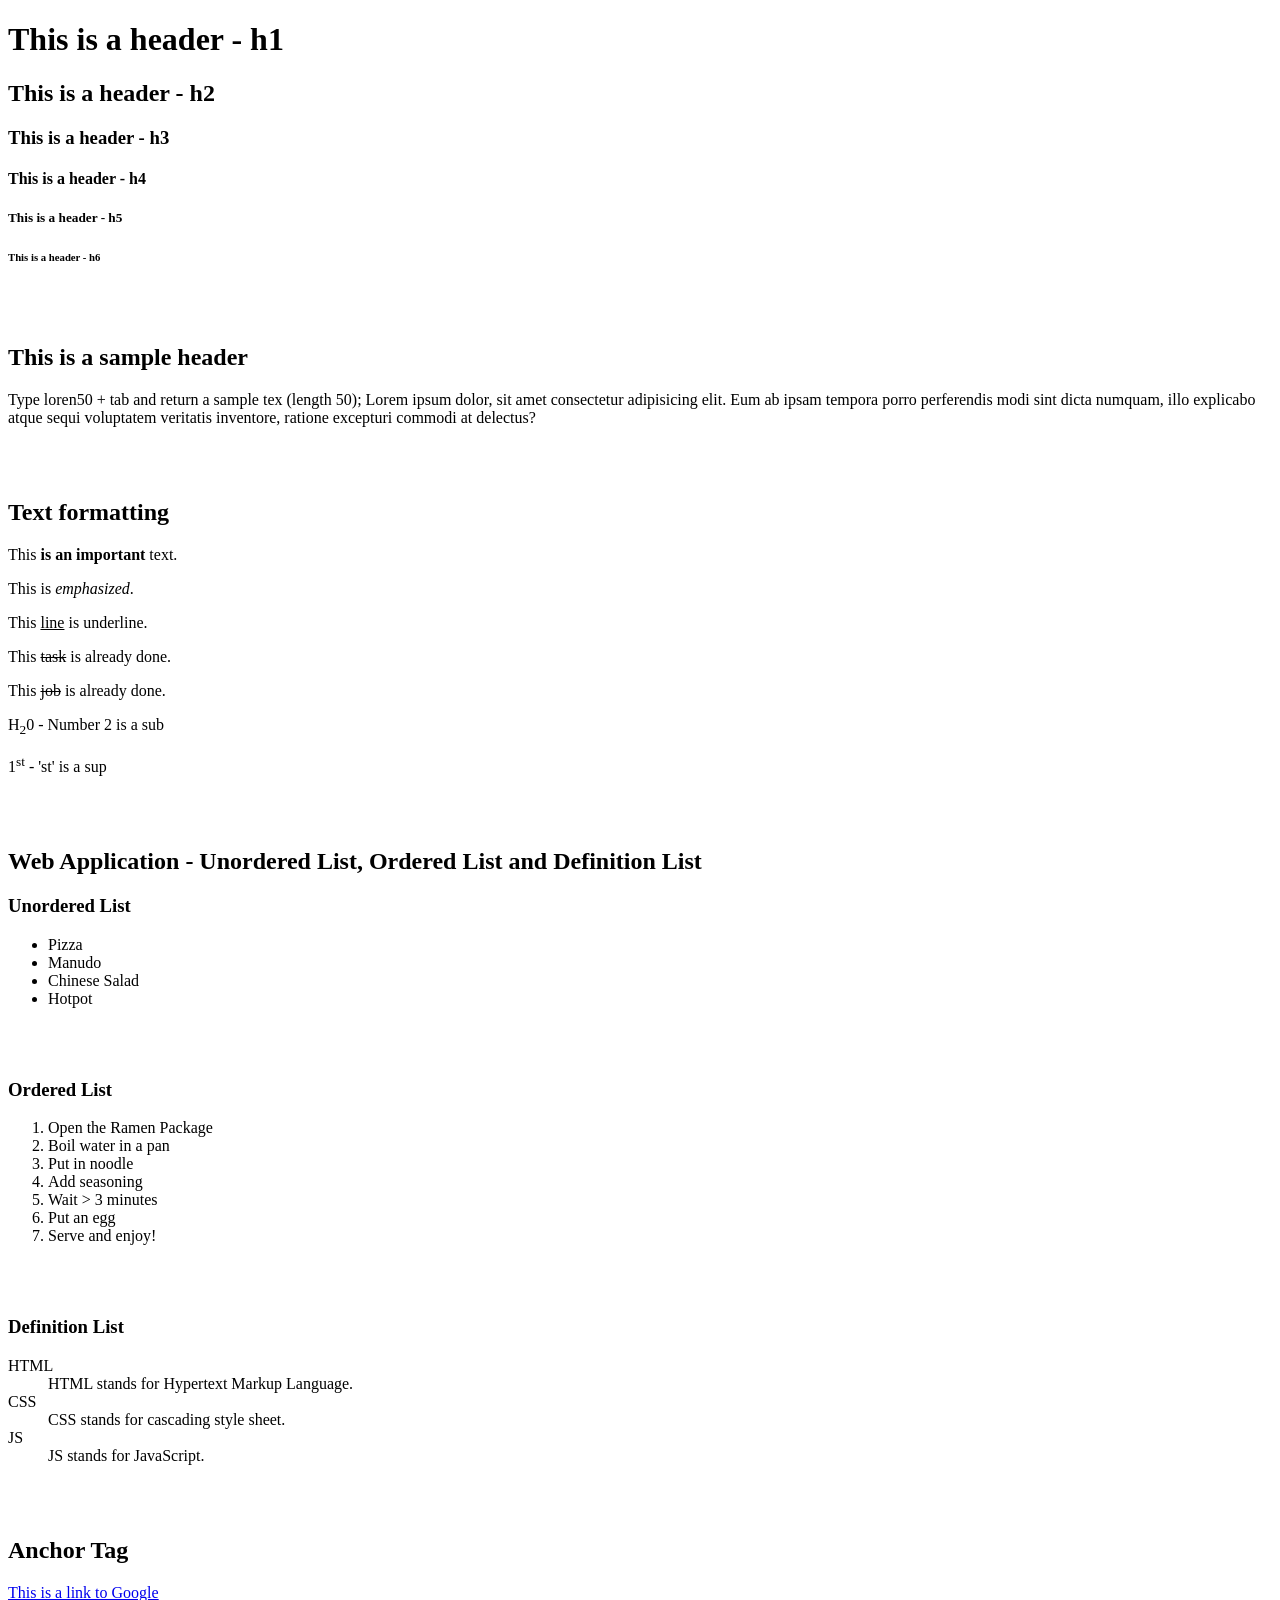
==== 2-HTML/index.html @ 29f990b8 "added a html file" ====
<!-- HTML stands for Hypertext Markup Language. -->
<!DOCTYPE html>
<html>
    <head>
        <title>Intro to HTML</title>
    </head>
    <body>
        <!-- h1 to h6 -->
        <h1>This is a header - h1</h1>
        <h2>This is a header - h2</h2>
        <h3>This is a header - h3</h3>
        <h4>This is a header - h4</h4>
        <h5>This is a header - h5</h5>
        <h6>This is a header - h6</h6>
        <br><br>


        <h2>This is a sample header</h2>
        <p>Type loren50 + tab and return a sample tex (length 50); Lorem ipsum dolor, sit amet consectetur adipisicing elit. Eum ab ipsam tempora porro perferendis modi sint dicta numquam, illo explicabo atque sequi voluptatem veritatis inventore, ratione excepturi commodi at delectus?</p>
        <br><br>


        <h2>Text formatting</h2>
        <p>This <strong> is an important</strong> text. </p>
        <p>This is <em>emphasized</em>. </p>
        <p>This <u>line</u> is underline. </p>
        <p>This <strike>task</strike> is already done. </p>
        <p>This <s>job</s> is already done. </p>
        <p>H<sub>2</sub>0 - Number 2 is a sub</p>
        <p>1<sup>st</sup> - 'st' is a sup</p>
        <br><br>

        <h2>Web Application - Unordered List, Ordered List and Definition List</h2>
        <h3>Unordered List</h3>
        <!-- ul means unordered list -->
        <ul>
            <li>Pizza</li>
            <li>Manudo</li>
            <li>Chinese Salad</li>
            <li>Hotpot</li>
        </ul>
        <br><br>

        <h3>Ordered List</h3>
        <!-- ol means ordered list -->
        <ol>
            <li>Open the Ramen Package</li>
            <li>Boil water in a pan</li>
            <li>Put in noodle</li>
            <li>Add seasoning</li>
            <li>Wait > 3 minutes </li>
            <li>Put an egg</li>
            <li>Serve and enjoy!</li>
        </ol>
        <br><br>

        <h3>Definition List</h3>
            <!-- dl = Definition List, dt = Definition Term, dd = Definition Description -->
        <dl>
            <dt>HTML</dt>
            <dd>HTML stands for Hypertext Markup Language.</dd>
            <dt>CSS</dt>
            <dd>CSS stands for cascading style sheet.</dd>
            <dt>JS</dt>
            <dd>JS stands for JavaScript.</dd>
        </dl>
        <br><br>

        <h2>Anchor Tag</h2>
        <!-- certain link to certain address, use 'a' + tab; href = Hypertext Reference -->
        <!-- <a> is called anchor tag because like a ship's anchor, we're dropping a link anchor that holds our page connected to another. -->
        <a href="https://www.google.com">This is a link to Google</a>
        <br><br>


    </body>

</html>
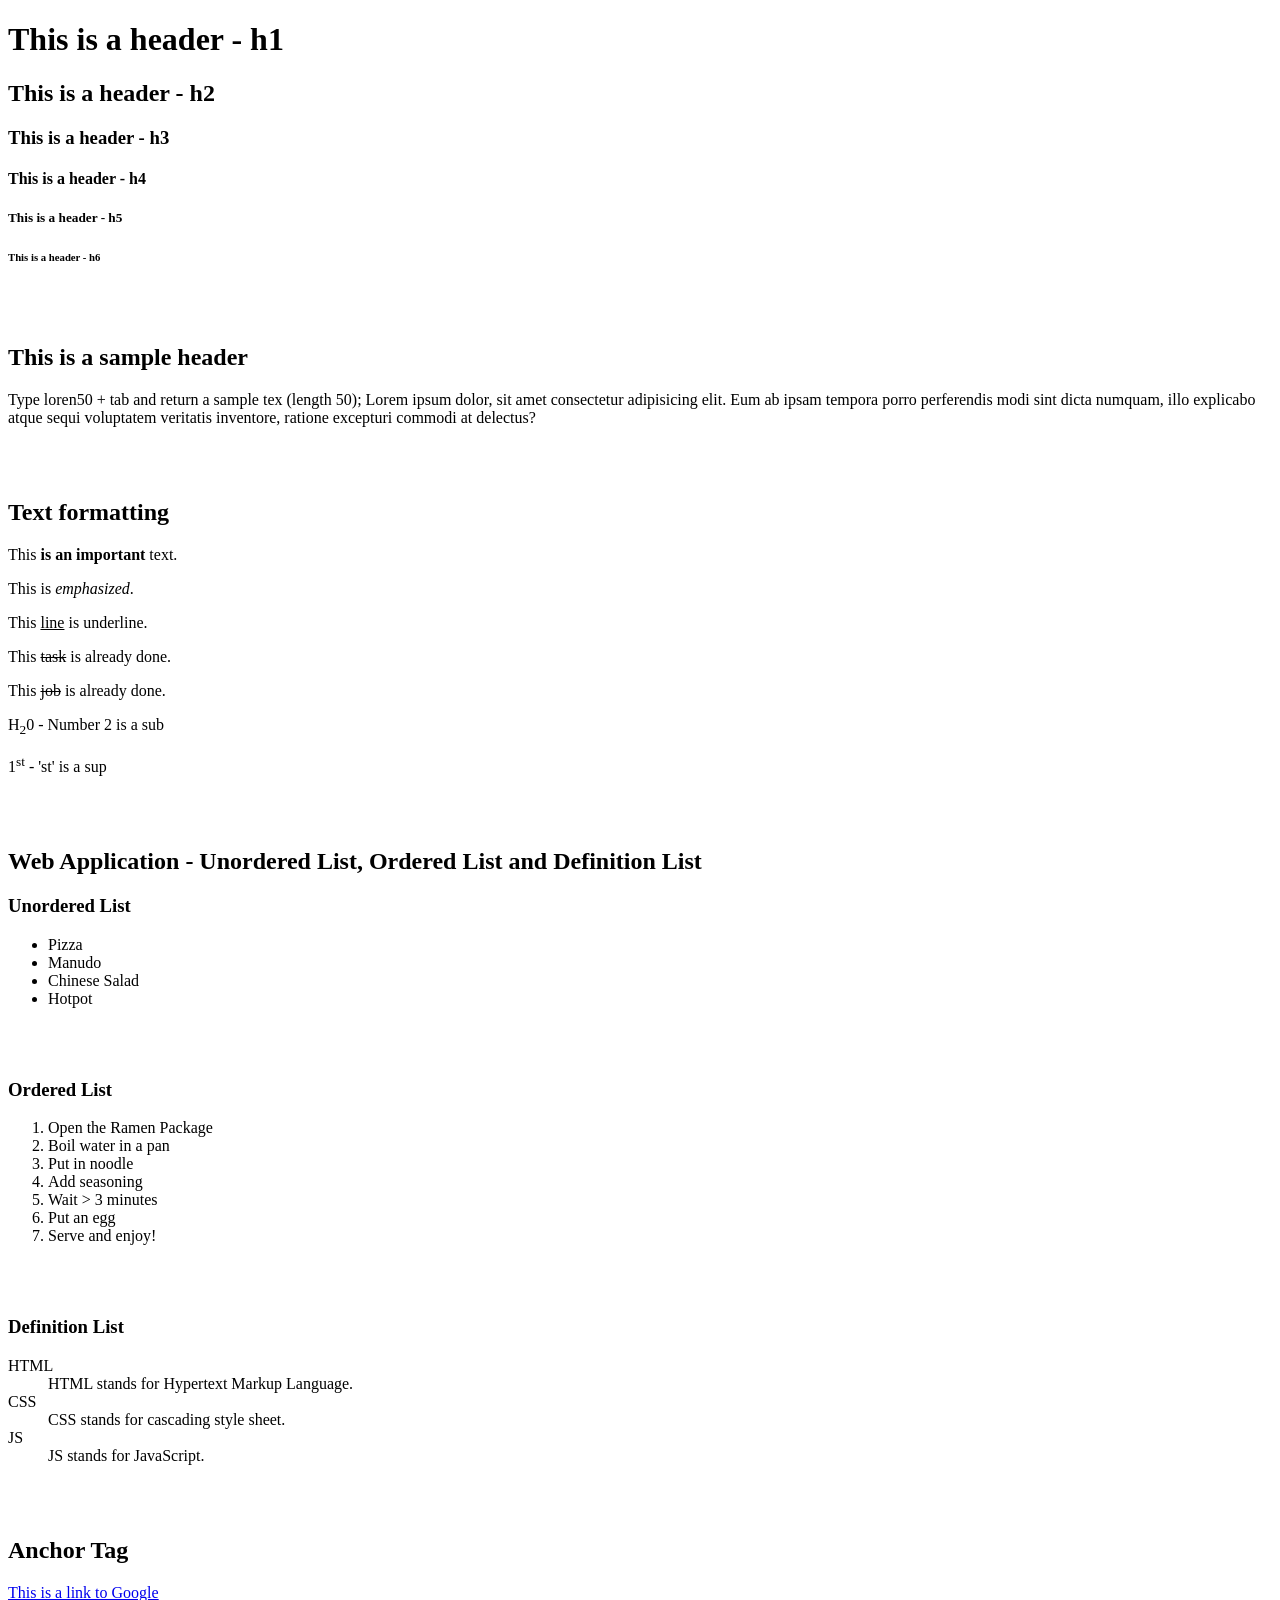
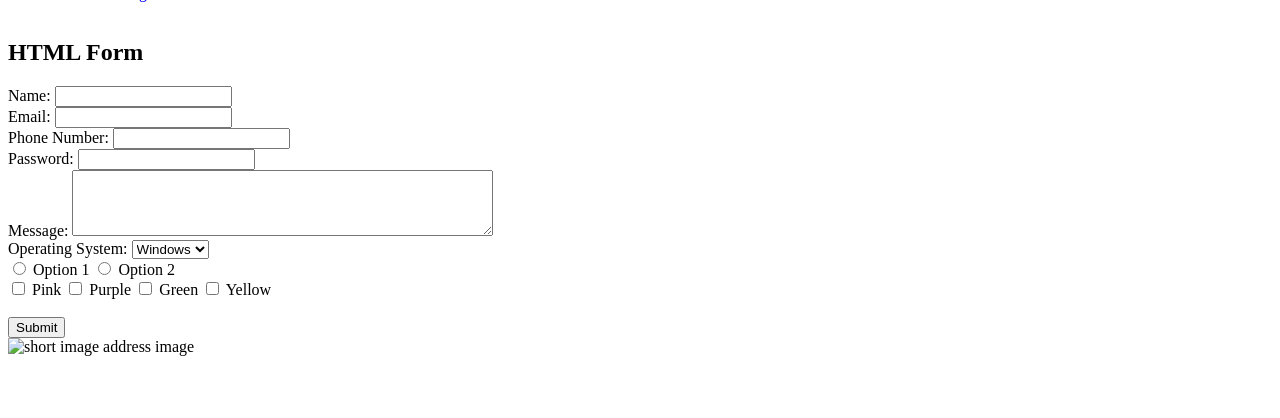
==== commit bebc653a: "added my portfolio" ====
--- a/2-HTML/index.html
+++ b/2-HTML/index.html
@@ -72,7 +72,68 @@
         <a href="https://www.google.com">This is a link to Google</a>
         <br><br>
 
+        <h2>HTML Form</h2>
+        <form>
+            <!-- type attribute; name attribute; required attribute -->
+            <!-- name = means you give it a name so you have something to call it -->
+            <label for="name">Name:</label>
+            <input type="text" name="name" required>
+            <br>
 
+            <label for="email">Email:</label>
+            <input type="email" name="email" required>
+            <br>
+
+            <label for="phone">Phone Number:</label>
+            <input type="number" name="phone">
+            <br>
+
+            <!-- password type to cover it up -->
+            <label for="password">Password:</label>
+            <input type="password" name="password">
+            <br>
+
+            <label for="message">Message:</label>
+            <textarea name="message" rows="4" cols="50"></textarea>
+            <br>
+
+            <label for="OS">Operating System:</label>
+            <select name="OS">
+                <option value="Windows">Windows</option>
+                <option value="Mac">Mac</option>
+                <option value="Linux">Linxus</option>
+            </select>
+            <br>
+
+            <!-- radio type: group in name "option", can only choose one or another  -->
+            <!-- The name "radio" for this type of input element comes from the old-fashioned car radio buttons, where pressing one button would cause the previously selected button to pop out, indicating the user's choice -->
+            <input type="radio" name="options" value="option1"> 
+            <label for="option1">Option 1</label>
+            <input type="radio" name="options" value="option2"> 
+            <label for="option2">Option 2</label>
+            <br>
+
+            <input type="checkbox" name="Pink" value="Pink">
+            <label for="Pink">Pink</label>
+            <input type="checkbox" name="Purple" value="Purple">
+            <label for="Purple">Purple</label>
+            <input type="checkbox" name="Green" value="Green">
+            <label for="Green">Green</label>
+            <input type="checkbox" name="Yellow" value="Yellow">
+            <label for="Yellow">Yellow</label>
+            <br><br>
+            <button type="submit">Submit</button>
+
+        </form>
+
+        <!-- inline style: everything in oneline and don't recommend -->
+        <!-- br and keep the next line empty -->
+        <!-- double quotation -->
+
+        <!-- image, alt is for when image is not loaded -->
+        <img src="https://encrypted-tbn0.gstatic.com/images?q=tbn:ANd9GcS1TCWCakKNl-Bi-xBL3_TaWTJJ93Z57TJTbZ8D7N0LLg&s" alt="short image address image">
+
+    <br><br><br><br>
     </body>
 
 </html>
